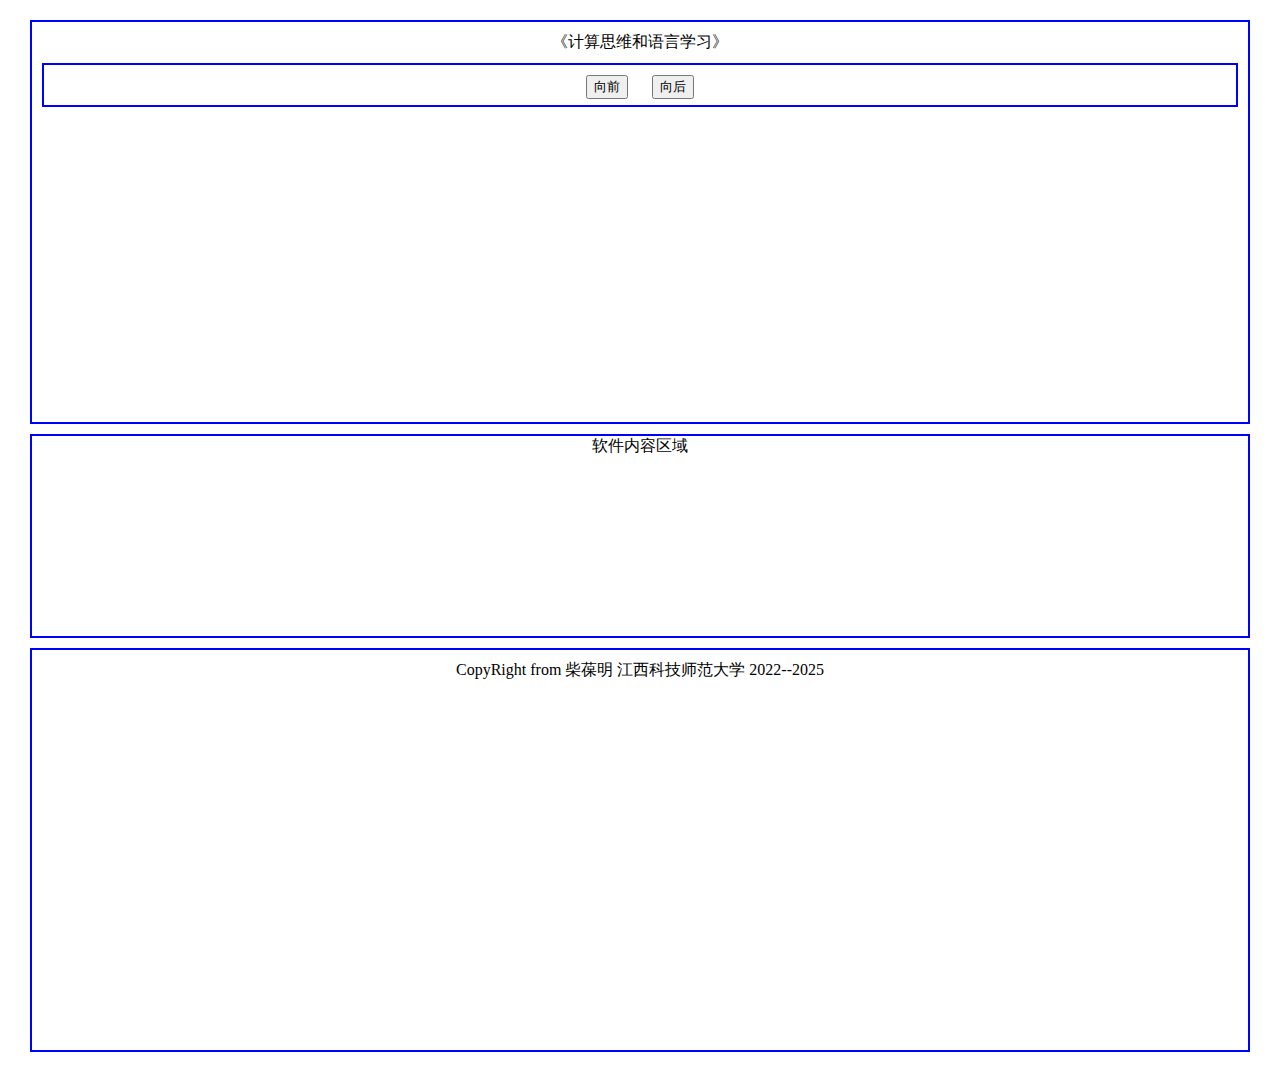
==== 1.1/index.html @ a72154b8 "Add files via upload" ====
<!doctype html>
<html lang="en">
 <head>
  <meta charset="UTF-8">
  <meta name="viewport" content="width=device-width , initial-scale=1">
  <!-- 
   增加这句后，可以看到浏览器的DevTools面板的模拟移动设备状态的变化
  -->
  <link rel="stylesheet" href="myCSS.css" > 
  
  <title>Welcome to myCTApp</title>
 </head> 
 <body>
  <header>
	<p id="lessonName" >
     《计算思维和语言学习》
    </p> 
  <nav>
    <button>向前</button>
    <button>向后</button>
  </nav>
  </header>

   <main>
    软件内容区域
	  
   </main>

  <footer> 
   	<p id="footerInfo">
	CopyRight from 柴葆明 江西科技师范大学 2022--2025
	</p>
  </footer> 
  
 <!-- <script src="myJs.js" > 
 </script> -->
 </body>
</html>
---- 1.1/myCSS.css ----
*{
  margin: 10px;
  text-align: center;
}
header{
  height: 400px;
  border: 2px solid blue;
}
nav{
  height: 40px;
  border: 2px solid blue;

}
main{
  height: 200px;
  border: 2px solid blue;

}
footer{
  height: 400px;
  border: 2px solid blue;
}



/* *{margin:0}
body{
       background-color: rgb(0,0,0) ;
	   overflow: hidden ;
     }
img#bookPage{
 max-width: 100%;
}
header{
 height: 15% ;
 background: rgb(250,100,0);
 color: rgb(250,250,0);
}

footer{
 height: 10% ;
 background: rgb(100,50,50);
 color: white;
}
main{
 height: 75% ;
 position:relative;
}
div#logoFace{
 width:50%; 
 position:absolute;
 top:5px;
 right:10px;
}
img#teacherFace{
  width:60%; 
  border:1px solid red ;
 }

p#lessonName{
  font-size: 1.5em;
  letter-spacing: 0.2em;
  text-align:center;
   
}
p#teaching{
  color:white ;
  text-shadow: 2px 2px green  
}
p#footerInfo{
  font-size: 0.8em;
  text-align:center;
  
} */
/*
@media screen and (min-width: 600px){
  img#bookPage{
   display:block;
   margin:auto;
   }
  header{ height: 120px ;}
  p#lessonName{line-height:120px;}
  footer{ height: 60px ;  }
  p#footerInfo{line-height:60px;}
}
*/
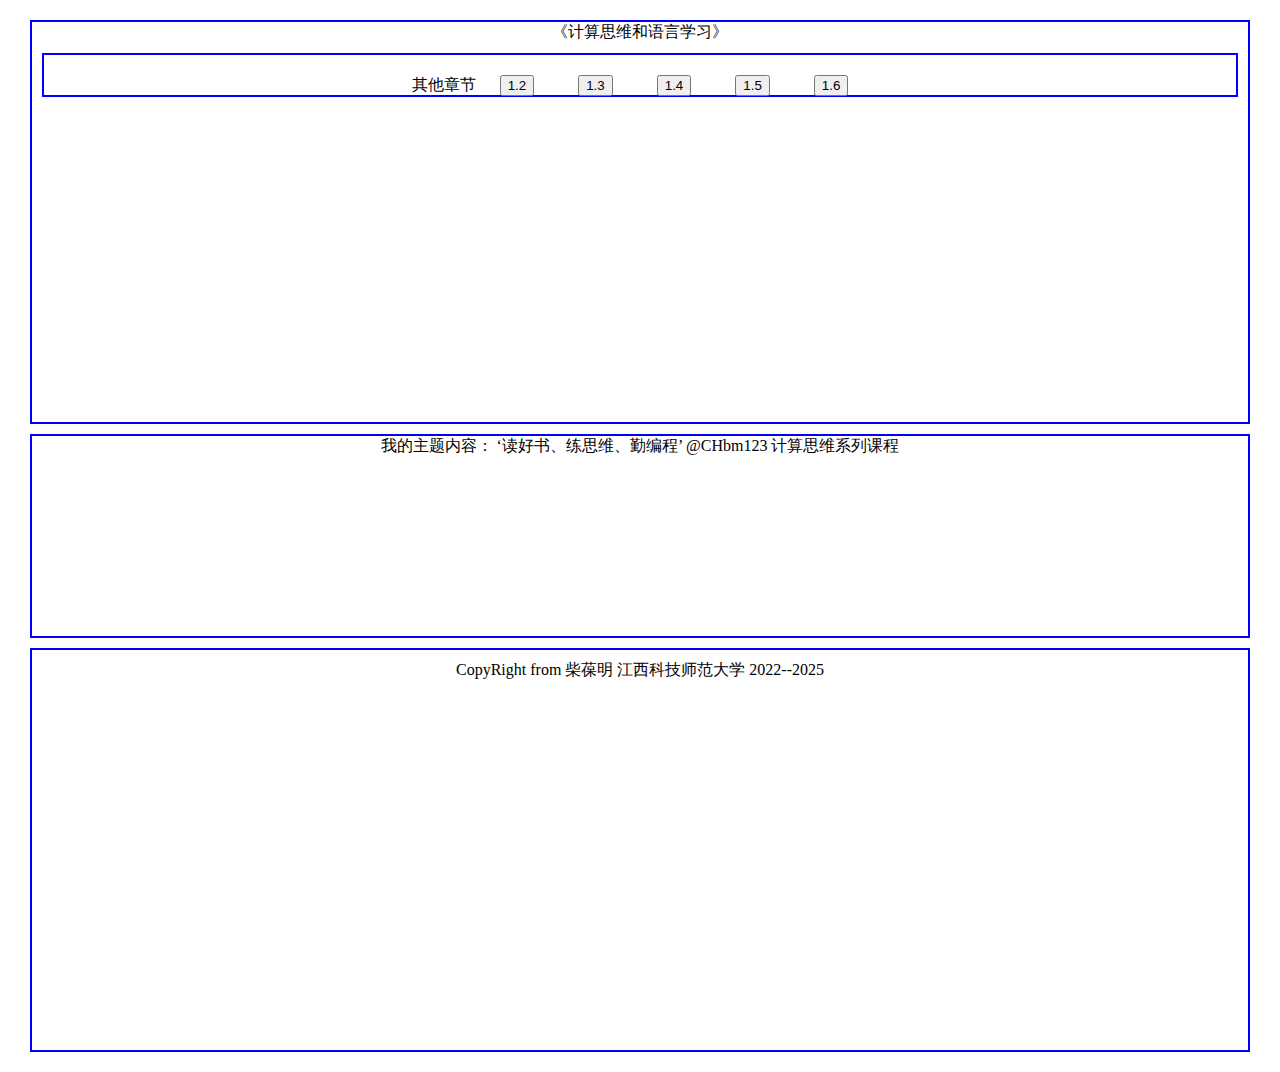
==== commit 7897cf3e: "Add files via upload" ====
--- a/1.1/index.html
+++ b/1.1/index.html
@@ -8,29 +8,34 @@
   -->
   <link rel="stylesheet" href="myCSS.css" > 
   
-  <title>Welcome to myCTApp</title>
+  <title>项目的三段式设计</title>
  </head> 
  <body>
   <header>
-	<p id="lessonName" >
      《计算思维和语言学习》
-    </p> 
+
   <nav>
-    <button>向前</button>
-    <button>向后</button>
+  <p>其他章节
+  <a href="https://chbm123.github.io/CHbm123/1.2/index.html"> <button>1.2</button></a>
+  <a href="https://chbm123.github.io/CHbm123/1.3/index.html"><button>1.3</button></a>
+  <a href="https://chbm123.github.io/CHbm123/1.4/index.html"> <button>1.4</button></a>
+  <a href="https://chbm123.github.io/CHbm123/1.5/index.html"><button>1.5</button></a>
+  <a href="https://chbm123.github.io/CHbm123/1.6/index.html"><button>1.6</button></a>
+</p>
   </nav>
   </header>
 
    <main>
-    软件内容区域
+    我的主题内容： ‘读好书、练思维、勤编程’ @CHbm123 计算思维系列课程
 	  
    </main>
 
   <footer> 
-   	<p id="footerInfo">
+   	<p>
 	CopyRight from 柴葆明 江西科技师范大学 2022--2025
 	</p>
   </footer> 
+
   
  <!-- <script src="myJs.js" > 
  </script> -->
